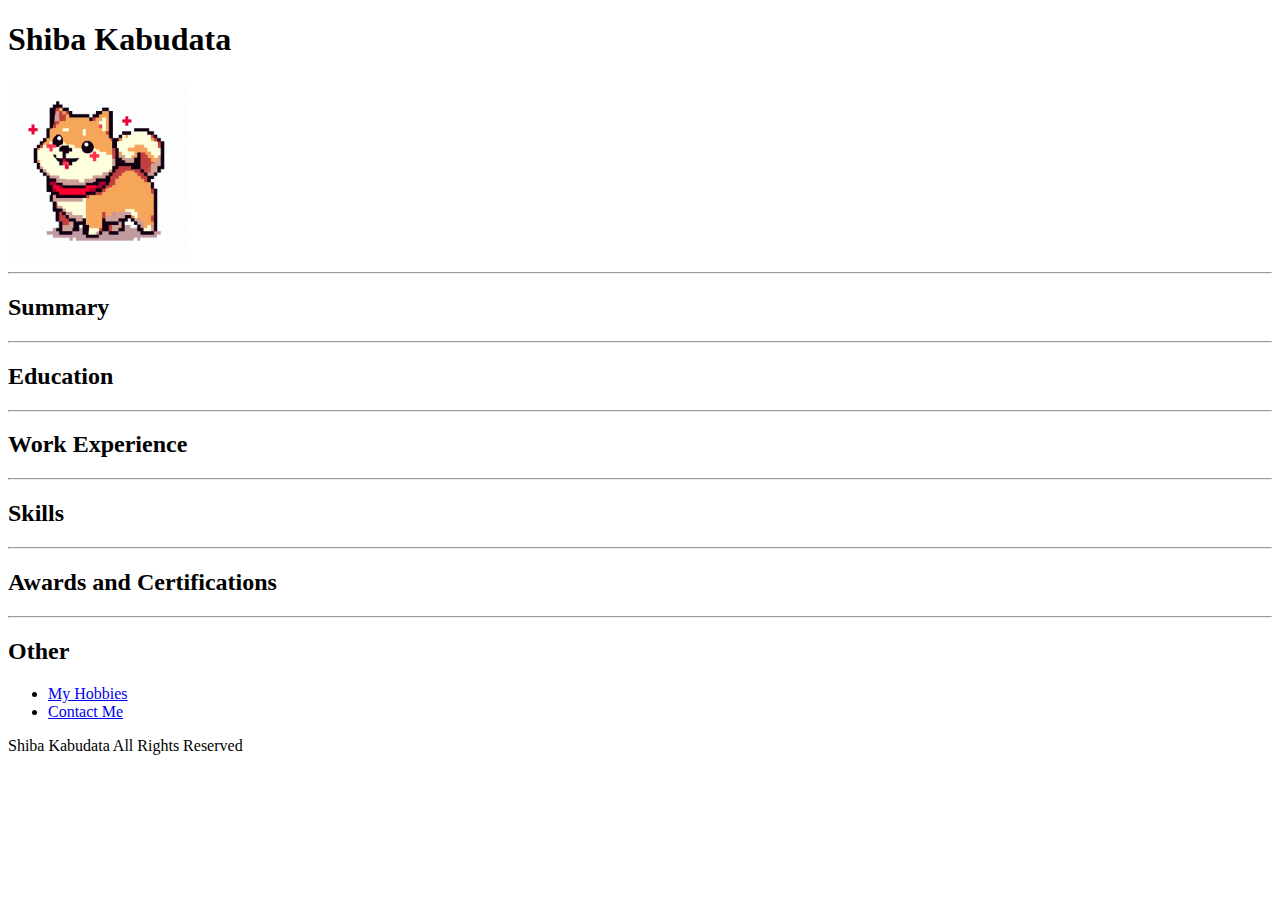
==== index.html @ b8534852 "building a resume webpage" ====
<!DOCTYPE html>
<html lang="en">
<head>
    <meta charset="UTF-8">
    <meta name="viewport" content="width=device-width, initial-scale=1.0">
    <title>My Resume</title>
</head>
<body>
    <h1>Shiba Kabudata</h1>
    <img src="./assets/images/shiba.jpeg" height="180" alt="a shiba dog" />
    <hr />
    <h2>Summary</h2>
    <hr />
    <h2>Education</h2>
    <hr />
    <h2>Work Experience</h2>
    <hr />
    <h2>Skills</h2>
    <hr />
    <h2>Awards and Certifications</h2>
    <hr />
    <h2>Other</h2>
    <ul>
        <li><a href="./public/about.html">My Hobbies</a></li>
        <li><a href="./public/contact.html"> Contact Me</a></li>
    </ul>

    <footer>
        <p>Shiba Kabudata All Rights Reserved</p>
    </footer>
    
</body>
</html>
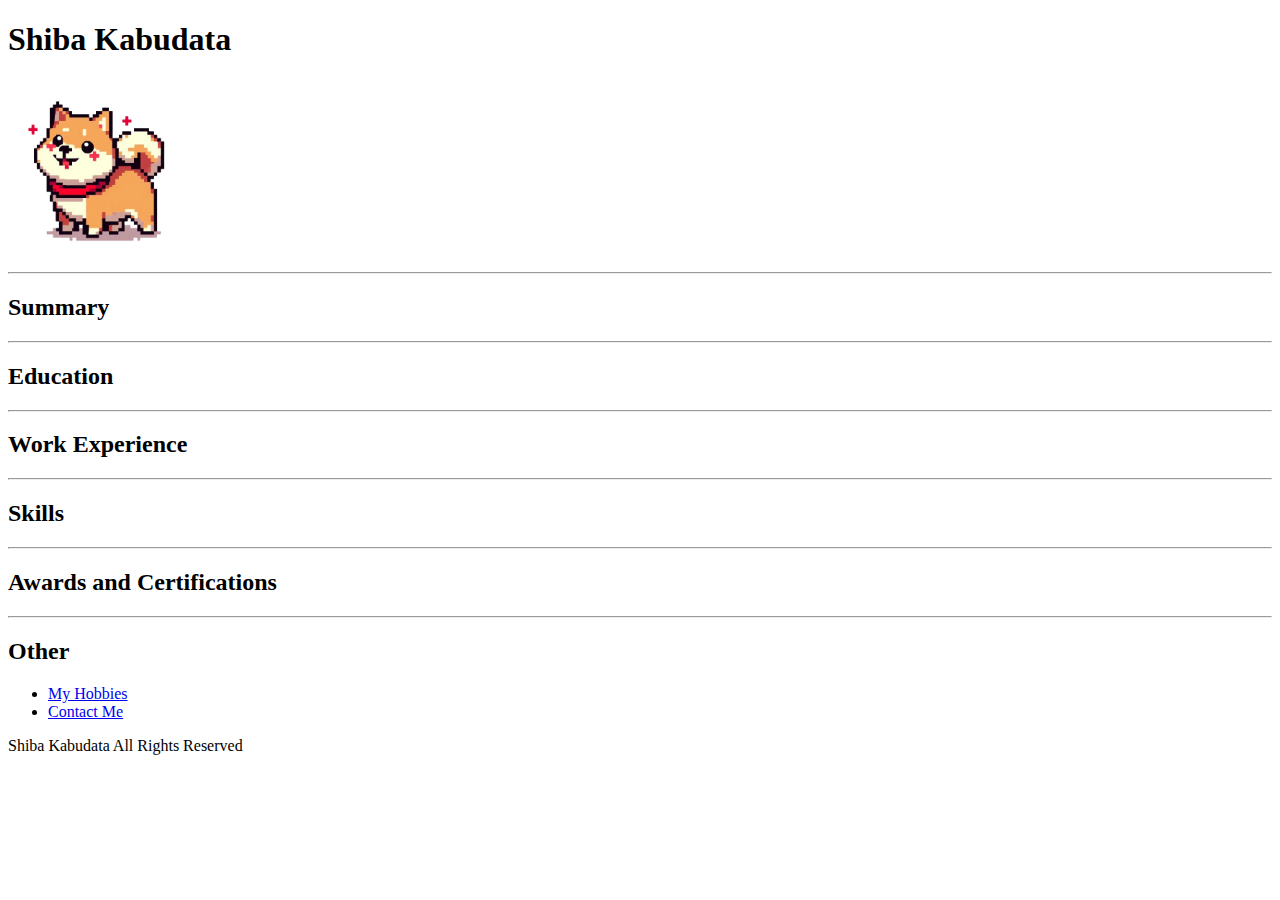
==== commit 45a0a3f6: "change title" ====
--- a/index.html
+++ b/index.html
@@ -4,10 +4,11 @@
     <meta charset="UTF-8">
     <meta name="viewport" content="width=device-width, initial-scale=1.0">
     <title>My Resume</title>
+    <link rel="icon" href="./assets/images/shiba.png" type="image/x-icon">
 </head>
 <body>
     <h1>Shiba Kabudata</h1>
-    <img src="./assets/images/shiba.jpeg" height="180" alt="a shiba dog" />
+    <img src="./assets/images/shiba.png" height="180" alt="a shiba dog" />
     <hr />
     <h2>Summary</h2>
     <hr />
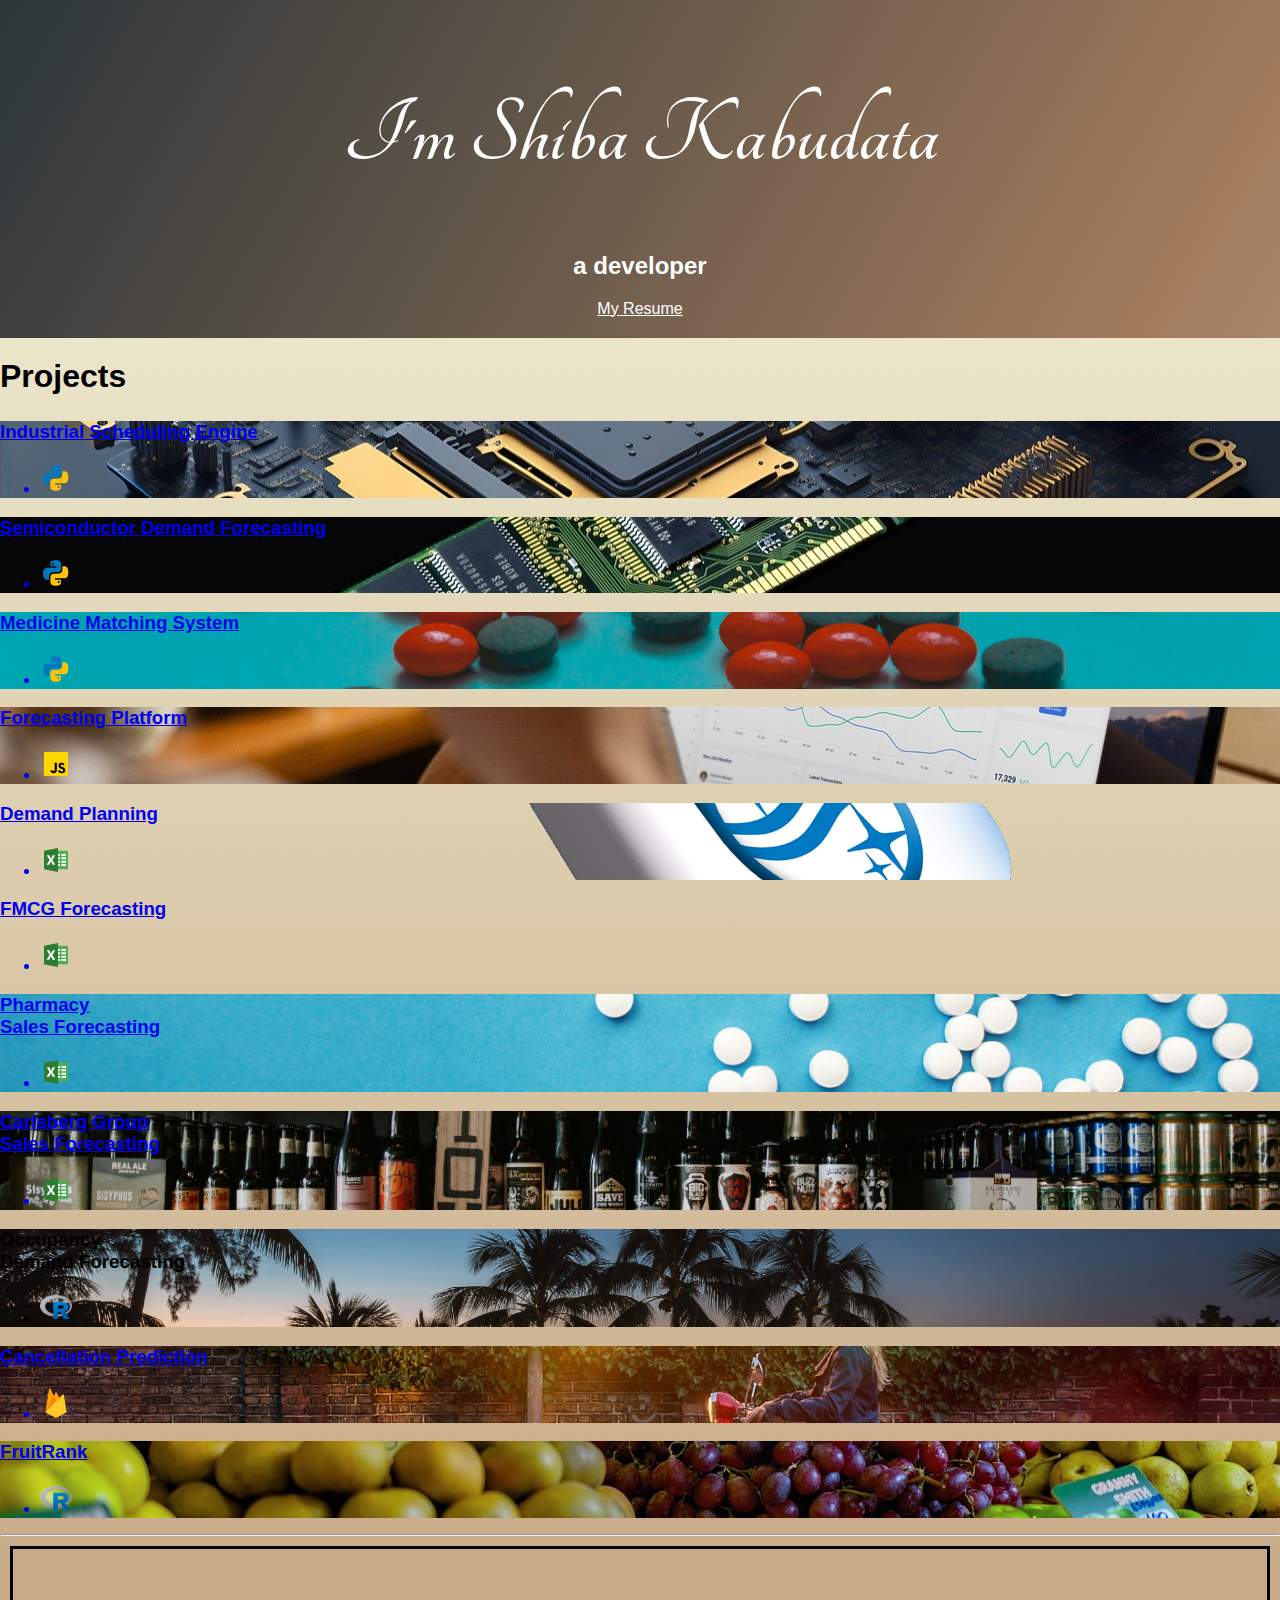
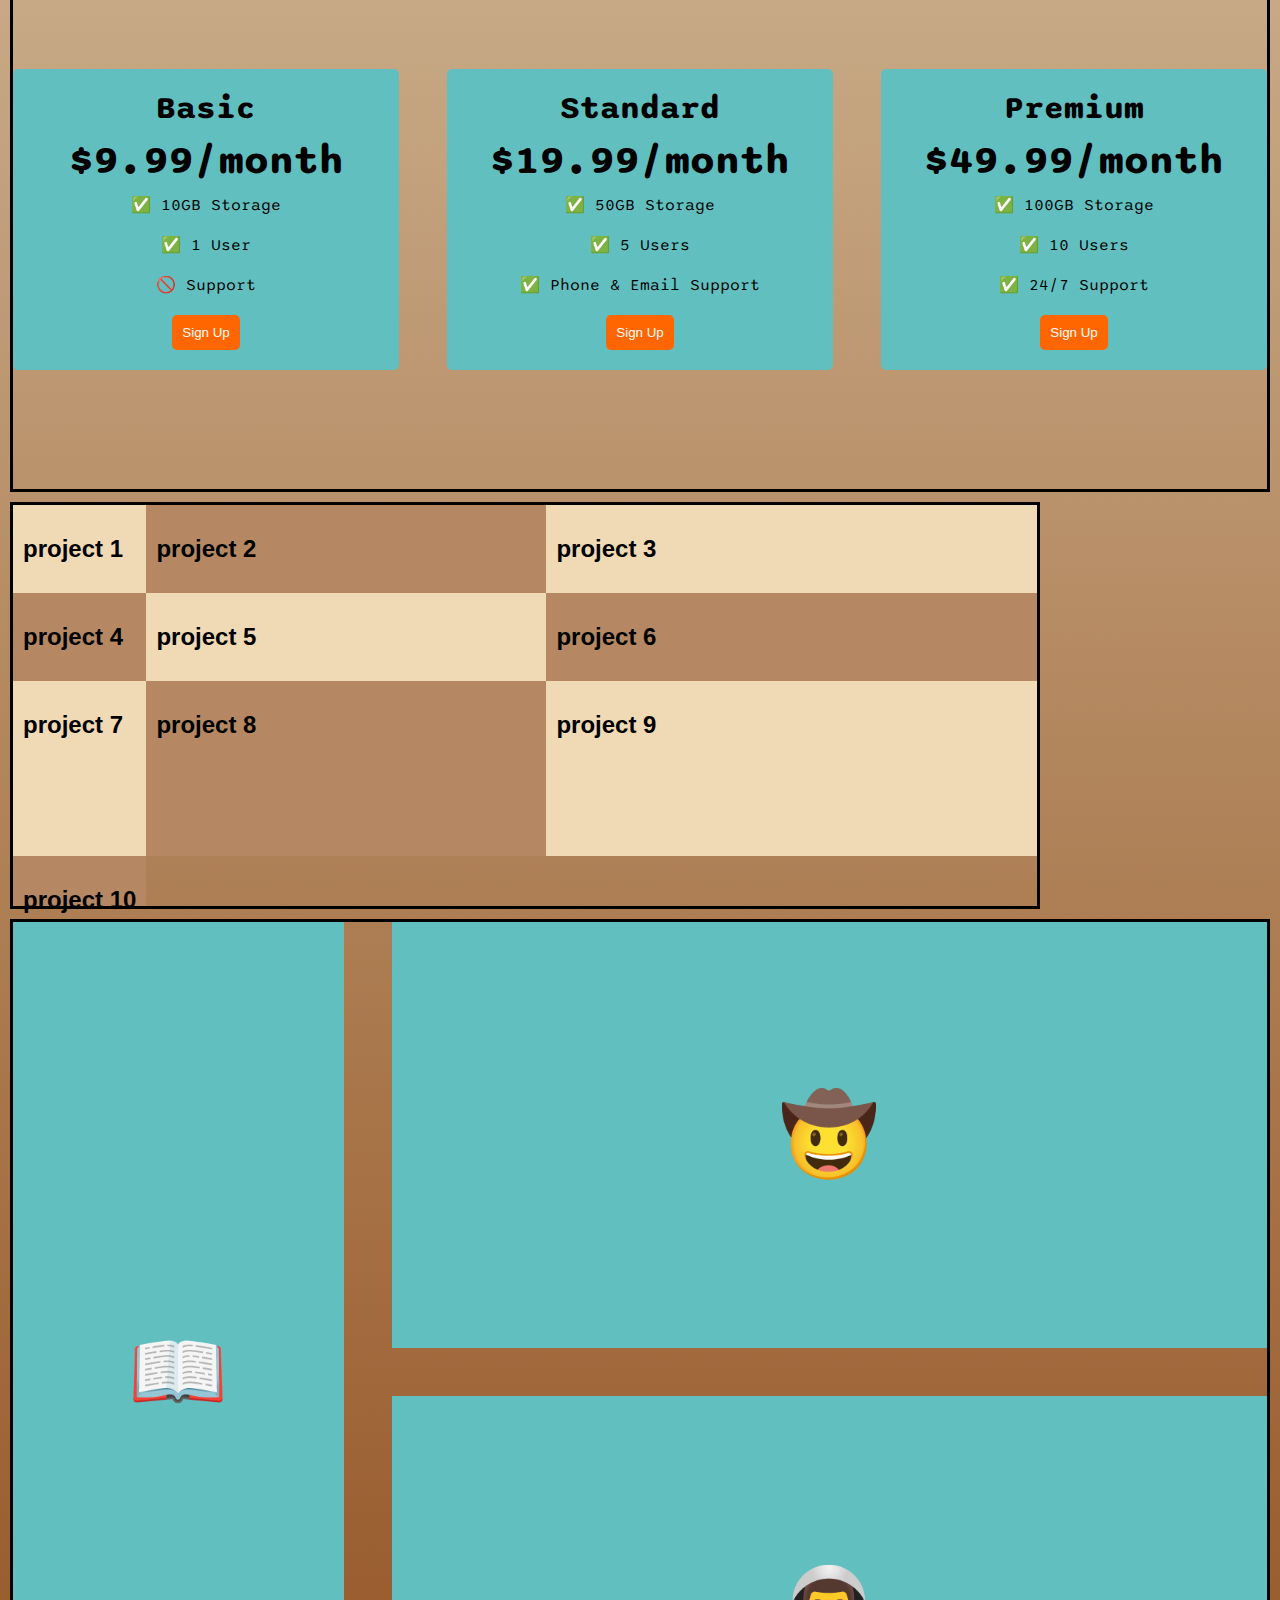
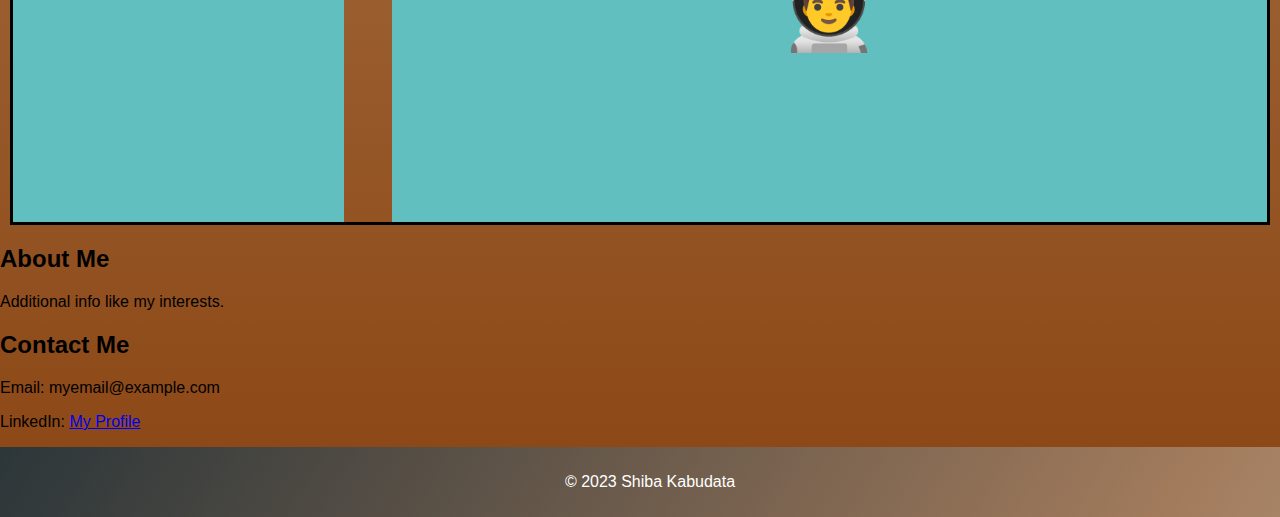
==== commit c71ed3e8: "create personal website" ====
--- a/index.html
+++ b/index.html
@@ -3,32 +3,321 @@
 <head>
     <meta charset="UTF-8">
     <meta name="viewport" content="width=device-width, initial-scale=1.0">
-    <title>My Resume</title>
-    <link rel="icon" href="./assets/images/shiba.png" type="image/x-icon">
+    <title>My Personal Website</title>
+    <link href="https://cdn.jsdelivr.net/npm/bootstrap@5.3.0-alpha2/dist/css/bootstrap.min.css" rel="stylesheet"
+        integrity="sha384-aFq/bzH65dt+w6FI2ooMVUpc+21e0SRygnTpmBvdBgSdnuTN7QbdgL+OapgHtvPp" crossorigin="anonymous">
+    <link rel="stylesheet" href="./css/styles.css">
+    <link href="https://fonts.googleapis.com/css2?family=Sono:wght@400;700&display=swap" rel="stylesheet" />
+
+    <link rel="preconnect" href="https://fonts.googleapis.com">
+    <link rel="preconnect" href="https://fonts.gstatic.com" crossorigin>
+    <link href="https://fonts.googleapis.com/css2?family=Tangerine:wght@400;700&display=swap" rel="stylesheet">
 </head>
 <body>
-    <h1>Shiba Kabudata</h1>
-    <img src="./assets/images/shiba.png" height="180" alt="a shiba dog" />
-    <hr />
-    <h2>Summary</h2>
-    <hr />
-    <h2>Education</h2>
-    <hr />
-    <h2>Work Experience</h2>
-    <hr />
-    <h2>Skills</h2>
-    <hr />
-    <h2>Awards and Certifications</h2>
-    <hr />
-    <h2>Other</h2>
-    <ul>
-        <li><a href="./public/about.html">My Hobbies</a></li>
-        <li><a href="./public/contact.html"> Contact Me</a></li>
-    </ul>
-
-    <footer>
-        <p>Shiba Kabudata All Rights Reserved</p>
+    <!-- Hero Section -->
+    <header class="gradient-background">
+        <h1 class="tangerine-bold">I'm Shiba Kabudata</h1>
+        <h2 class="job-title">a developer</h2>
+        <a href="resume.html" id="resume">My Resume</a>
+    </header>
+
+    <!-- Projects Section -->
+    <section id="projects">
+        <div class="container">
+            <h2 class="section-title">Projects</h2>
+        </div>
+        <div class="container project">
+            <div class="row row-cols-1 row-cols-lg-3 align-items-stretch g-4 py-5">
+                <div class="col">
+                    <a href="...">
+                    <div class="card card-cover h-100 overflow-hidden text-bg-dark rounded-4 shadow-lg"
+                        style="background-image: url('./assets/images/projects/pcb.jpg'); background-size: cover; background-position: center;">
+                        <div class="d-flex flex-column h-100 p-5 pb-3 text-white text-shadow-1">
+                            <h3 class="pt-5 mt-5 mb-4 display-6 lh-1 fw-bold">Industrial Scheduling Engine</h3>
+                            <ul class="d-flex list-unstyled mt-auto">
+                                <li class="me-auto">
+                                    <img src="./assets/images/icons/python-logo.svg" alt="python logo" width="32" height="32"
+                                        class="rounded-circle border border-white">
+                                </li>
+                            </ul>
+                        </div>
+                    </div>
+                    </a>
+                </div>
+            
+                <div class="col">
+                    <a href="...">
+                    <div class="card card-cover h-100 overflow-hidden text-bg-dark rounded-4 shadow-lg"
+                        style="background-image: url('./assets/images/projects/memory.jpg'); background-size: cover; background-position: center;">
+                        <div class="d-flex flex-column h-100 p-5 pb-3 text-white text-shadow-1">
+                            <h3 class="pt-5 mt-5 mb-4 display-6 lh-1 fw-bold">Semiconductor Demand Forecasting
+                            </h3>
+                            <ul class="d-flex list-unstyled mt-auto">
+                                <li class="me-auto">
+                                    <img src="./assets/images/icons/python-logo.svg" alt="python logo" width="32" height="32"
+                                        class="rounded-circle border border-white">
+                                </li>
+                            </ul>
+                        </div>
+                    </div>
+                    </a>
+                </div>
+            
+                <div class="col">
+                    <a href="...">
+                    <div class="card card-cover h-100 overflow-hidden text-bg-dark rounded-4 shadow-lg"
+                        style="background-image: url('./assets/images/projects/drug.jpg'); background-size: cover; background-position: center;">
+                        <div class="d-flex flex-column h-100 p-5 pb-3 text-shadow-1">
+                            <h3 class="pt-5 mt-5 mb-4 display-6 lh-1 fw-bold">Medicine Matching System</h3>
+                            <ul class="d-flex list-unstyled mt-auto">
+                                <li class="me-auto">
+                                    <img src="./assets/images/icons/python-logo.svg" alt="python logo" width="32" height="32"
+                                        class="rounded-circle border border-white">
+                                </li>
+                            </ul>
+                        </div>
+                    </div>
+                    </a>
+                </div>
+            </div>
+
+            <div class="row row-cols-1 row-cols-lg-3 align-items-stretch g-4 py-5">
+                <div class="col">
+                    <a href="...">
+                    <div class="card card-cover h-100 overflow-hidden text-bg-dark rounded-4 shadow-lg"
+                        style="background-image: url('./assets/images/projects/laptop.jpg'); background-size: cover; background-position: center;">
+                        <div class="d-flex flex-column h-100 p-5 pb-3 text-white text-shadow-1">
+                            <h3 class="pt-5 mt-5 mb-4 display-6 lh-1 fw-bold">Forecasting Platform</h3>
+                            <ul class="d-flex list-unstyled mt-auto">
+                                <li class="me-auto">
+                                    <img src="./assets/images/icons/javascript-logo.svg" alt="javascript logo" width="" height="32"
+                                        class="rounded-circle border border-white">
+                                </li>
+                            </ul>
+                        </div>
+                    </div>
+                    </a>
+                </div>
+            
+                <div class="col">
+                    <a href="...">
+                        <div class="card card-cover h-100 overflow-hidden text-bg-dark rounded-4 shadow-lg"
+                            style="background-image: url('./assets/images/projects/philips.png'); background-size: cover; background-position: center;">
+                            <div class="d-flex flex-column h-100 p-5 pb-3 text-white text-shadow-1">
+                                <h3 class="pt-5 mt-5 mb-4 display-6 lh-1 fw-bold">Demand Planning</h3>
+                                <ul class="d-flex list-unstyled mt-auto">
+                                    <li class="me-auto">
+                                        <img src="./assets/images/icons/excel-logo.svg" alt="excel logo" width="32" height="32"
+                                            class="rounded-circle border border-white">
+                                    </li>
+                                </ul>
+                            </div>
+                        </div>
+                    </a>
+                </div>
+            
+                <div class="col">
+                    <a href="...">
+                    <div class="card card-cover h-100 overflow-hidden text-bg-dark rounded-4 shadow-lg"
+                        style="background-image: url('./assets/images/projects/tincan.jpg'); background-size: cover; background-position: center;">
+                        <div class="d-flex flex-column h-100 p-5 pb-3 text-shadow-1">
+                            <h3 class="pt-5 mt-5 mb-4 display-6 lh-1 fw-bold">FMCG Forecasting</h3>
+                            <ul class="d-flex list-unstyled mt-auto">
+                                <li class="me-auto">
+                                    <img src="./assets/images/icons/excel-logo.svg" alt="excel logo" width="32" height="32"
+                                        class="rounded-circle border border-white">
+                                </li>
+                            </ul>
+                        </div>
+                    </div>
+                    </a>
+                </div>
+            </div>
+
+            <div class="row row-cols-1 row-cols-lg-3 align-items-stretch g-4 py-5">
+                <div class="col">
+                    <a href="...">
+                        <div class="card card-cover h-100 overflow-hidden text-bg-dark rounded-4 shadow-lg"
+                            style="background-image: url('./assets/images/projects/pills.jpg'); background-size: cover; background-position: center;">
+                            <div class="d-flex flex-column h-100 p-5 pb-3 text-white text-shadow-1">
+                                <h3 class="pt-5 mt-5 mb-4 display-6 lh-1 fw-bold">Pharmacy<br>Sales Forecasting</h3>
+                                <ul class="d-flex list-unstyled mt-auto">
+                                    <li class="me-auto">
+                                        <img src="./assets/images/icons/excel-logo.svg" alt="excel logo" width=""
+                                            height="32" class="rounded-circle border border-white">
+                                    </li>
+                                </ul>
+                            </div>
+                        </div>
+                    </a>
+                </div>
+            
+                <div class="col">
+                    <a href="...">
+                        <div class="card card-cover h-100 overflow-hidden text-bg-dark rounded-4 shadow-lg"
+                            style="background-image: url('./assets/images/projects/beers.jpeg'); background-size: cover; background-position: center;">
+                            <div class="d-flex flex-column h-100 p-5 pb-3 text-white text-shadow-1">
+                                <h3 class="pt-5 mt-5 mb-4 display-6 lh-1 fw-bold">Carlsberg Group<br>Sales Forecasting
+                                </h3>
+                                <ul class="d-flex list-unstyled mt-auto">
+                                    <li class="me-auto">
+                                        <img src="./assets/images/icons/excel-logo.svg" alt="excel logo" width="32" height="32"
+                                            class="rounded-circle border border-white">
+                                    </li>
+                                </ul>
+                            </div>
+                        </div>
+                    </a>
+                </div>
+            
+                <div class="col">
+                    <div class="card card-cover h-100 overflow-hidden text-bg-dark rounded-4 shadow-lg"
+                        style="background-image: url('./assets/images/projects/holiday.jpg'); background-size: cover; background-position: center;">
+                        <div class="d-flex flex-column h-100 p-5 pb-3 text-shadow-1">
+                            <h3 class="pt-5 mt-5 mb-4 display-6 lh-1 fw-bold">Occupancy<br>Demand Forecasting</h3>
+                            <ul class="d-flex list-unstyled mt-auto">
+                                <li class="me-auto">
+                                    <img src="./assets/images/icons/r-logo.png" alt="R language logo" width="32" height="32"
+                                        class="rounded-circle border border-white">
+                                </li>
+                            </ul>
+                        </div>
+                    </div>
+                </div>
+            </div>
+
+            <div class="row row-cols-1 row-cols-lg-3 align-items-stretch g-4 py-5">
+                <div class="col">
+                    <a href="...">
+                        <div class="card card-cover h-100 overflow-hidden text-bg-dark rounded-4 shadow-lg"
+                            style="background-image: url('./assets/images/projects/ride.jpg'); background-size: cover; background-position: center;">
+                            <div class="d-flex flex-column h-100 p-5 pb-3 text-white text-shadow-1">
+                                <h3 class="pt-5 mt-5 mb-4 display-6 lh-1 fw-bold">Cancellation Prediction</h3>
+                                <ul class="d-flex list-unstyled mt-auto">
+                                    <li class="me-auto">
+                                        <img src="./assets/images/icons/google-firebase-logo.svg" alt="google firebase logo" width="" height="32"
+                                            class="rounded-circle border border-white">
+                                    </li>
+                                </ul>
+                            </div>
+                        </div>
+                    </a>
+                </div>
+            
+                <div class="col">
+                    <a href="...">
+                        <div class="card card-cover h-100 overflow-hidden text-bg-dark rounded-4 shadow-lg"
+                            style="background-image: url('./assets/images/projects/fruit-shop.jpg'); background-size: cover; background-position: center;">
+                            <div class="d-flex flex-column h-100 p-5 pb-3 text-white text-shadow-1">
+                                <h3 class="pt-5 mt-5 mb-4 display-6 lh-1 fw-bold">FruitRank</h3>
+                                <ul class="d-flex list-unstyled mt-auto">
+                                    <li class="me-auto">
+                                        <img src="./assets/images/icons/r-logo.png" alt="R language logo" width="32" height="32"
+                                            class="rounded-circle border border-white">
+                                    </li>
+                                </ul>
+                            </div>
+                        </div>
+                    </a>
+                </div>
+            </div>
+        </div>
+    </section>
+
+    <div class="container">
+        <hr>
+    </div>
+    
+    <div class="pricing-container">
+        <div class="pricing-plan">
+            <div class="plan-title">Basic</div>
+            <div class="plan-price">$9.99/month</div>
+            <ul class="plan-features">
+                <li>✅ 10GB Storage</li>
+                <li>✅ 1 User</li>
+                <li>🚫 Support</li>
+            </ul>
+            <button class="plan-button">Sign Up</button>
+        </div>
+        <div class="pricing-plan">
+            <div class="plan-title">Standard</div>
+            <div class="plan-price">$19.99/month</div>
+            <ul class="plan-features">
+                <li>✅ 50GB Storage</li>
+                <li>✅ 5 Users</li>
+                <li>✅ Phone &amp; Email Support</li>
+            </ul>
+            <button class="plan-button">Sign Up</button>
+        </div>
+        <div class="pricing-plan">
+            <div class="plan-title">Premium</div>
+            <div class="plan-price">$49.99/month</div>
+            <ul class="plan-features">
+                <li>✅ 100GB Storage</li>
+                <li>✅ 10 Users</li>
+                <li>✅ 24/7 Support</li>
+            </ul>
+            <button class="plan-button">Sign Up</button>
+        </div>
+    </div>
+
+    <div class="project-container">
+        <div class="dev">
+            <h2>project 1</h2>
+        </div>
+        <div class="analysis">
+            <h2>project 2</h2>
+        </div>
+        <div class="dev">
+            <h2>project 3</h2>
+        </div>
+        <div class="analysis">
+            <h2>project 4</h2>
+        </div>
+        <div class="dev">
+            <h2>project 5</h2>
+        </div>
+        <div class="analysis">
+            <h2>project 6</h2>
+        </div>
+        <div class="dev">
+            <h2>project 7</h2>
+        </div>
+        <div class="analysis">
+            <h2>project 8</h2>
+        </div>
+        <div class="dev">
+            <h2>project 9</h2>
+        </div>
+        <div class="analysis">
+            <h2>project 10</h2>
+        </div>
+    </div>
+
+    <div class="role-container">
+        <div class="item cowboy">🤠</div>
+        <div class="item astronaut">👨‍🚀</div>
+        <div class="item book">📖</div>
+    </div>
+
+    <!-- Additional Info Section -->
+    <section id="about">
+        <h2>About Me</h2>
+        <p>Additional info like my interests.</p>
+    </section>
+
+    <!-- Contact Section -->
+    <section id="contact">
+        <h2>Contact Me</h2>
+        <p>Email: myemail@example.com</p>
+        <p>LinkedIn: <a href="https://www.linkedin.com/in/myprofile">My Profile</a></p>
+    </section>
+
+    <footer class="gradient-background">
+        <p>&copy; 2023 Shiba Kabudata</p>
     </footer>
-    
+    <script src="https://cdn.jsdelivr.net/npm/bootstrap@5.3.3/dist/js/bootstrap.bundle.min.js"
+        integrity="sha384-YvpcrYf0tY3lHB60NNkmXc5s9fDVZLESaAA55NDzOxhy9GkcIdslK1eN7N6jIeHz"
+        crossorigin="anonymous"></script>
 </body>
-</html>+</html>
--- a/css/styles.css
+++ b/css/styles.css
@@ -0,0 +1,200 @@
+.gradient-background {
+    background: linear-gradient(300deg, #DCD7C9, #A27B5C, #2C3639);
+    background-size: 180% 180%;
+    animation: gradient-animation 18s ease infinite;
+}
+
+@keyframes gradient-animation {
+    0% {
+        background-position: 0% 50%;
+    }
+
+    50% {
+        background-position: 100% 50%;
+    }
+
+    100% {
+        background-position: 0% 50%;
+    }
+}
+
+body {
+    font-family: Arial, sans-serif;
+    margin: 0;
+    padding: 0;
+    background: linear-gradient(to bottom, #F5F5DC, #8B4513); /* Sandy to brown gradient */
+}
+
+#resume {
+    color: white;
+}
+
+header {
+    background: #35424a;
+    color: #ffffff;
+    padding: 20px;
+    text-align: center;
+}
+
+.tangerine-bold {
+    font-family: "Tangerine", cursive;
+    font-weight: 700;
+    font-style: normal;
+    font-size: 6rem;
+}
+
+.job-title {
+    text-align: center;
+}
+
+.section-title {
+    margin-top: 20px;
+    text-align: left;
+    font-size: 2rem;
+    font-weight: bold;
+}
+
+hr {
+    color: white;
+}
+
+.project {
+    border-radius: 20px;
+}
+
+.col {
+    margin: 0px;
+}
+
+
+.pricing-container {
+    font-family: "Sono", sans-serif;
+    border: solid;
+    margin: 10px;
+    height: 60vh;
+
+    display: flex;
+    gap: 3rem;
+    
+    flex-wrap: wrap;
+    align-items: center;
+    justify-content: center;
+}
+
+.pricing-plan {
+    flex-shrink: 0;
+    flex-grow: 1;
+    flex-basis: 0;
+    text-align: center;
+    background-color: #61C0BF;
+    border-radius: 5px;
+    padding: 20px;
+    max-width: 400px;
+}
+
+.plan-title {
+    font-size: 2rem;
+    font-weight: bold;
+    text-align: center;
+    margin-bottom: 10px;
+}
+
+.plan-price {
+    font-size: 2.5rem;
+    font-weight: bold;
+    text-align: center;
+    margin-bottom: 10px;
+}
+
+.plan-features {
+    list-style: none; /* remove bullet points from li */
+    padding: 0;
+    margin: 0;
+}
+
+.plan-features li {
+    margin-bottom: 20px;
+}
+
+.plan-button {
+    color: white;
+    border: none;
+    border-radius: 5px;
+    background-color: #ff6600;
+    padding: 10px;
+}
+
+@media (max-width: 1250px) {
+    .pricing-container {
+        flex-direction: column;
+        height: 100%;
+    }
+}
+
+.project-container {
+    display: grid;
+    border: solid;
+    margin: 10px;
+    width: 80%;
+    grid-template-columns: auto 400px minmax(200px, 500px);
+    grid-template-rows: 1fr 1fr 2fr;
+    grid-auto-rows: 50px;
+}
+
+.dev {
+    padding: 10px;
+    background-color: #f0d9b5;
+}
+
+.analysis {
+    padding: 10px;
+    background-color: #b58863;
+}
+
+.role-container {
+    border: solid;
+    height: 100vh;
+    margin: 10px;
+    display: grid;
+    gap: 3rem;
+    grid-template-rows: 1fr 1fr;
+    grid-template-columns: 1fr 1fr 1.5fr;
+}
+
+.role-container > .item {
+    background-color: #61C0BF;
+    font-size: 5rem;
+    color: white;
+    font-family: Arial, Helvetica, sans-serif;
+
+    display: flex;
+    justify-content: center;
+    align-items: center;
+}
+
+.astronaut {
+    grid-column: span 2;
+}
+
+.cowboy {
+    grid-column-start: 2;
+    grid-column-end: -1;
+}
+
+.book {
+    grid-column-start: 1;
+    grid-column-end: 2;
+    grid-row-start: 1;
+    grid-row-end:3;
+
+}
+
+footer {
+    text-align: center;
+    padding: 10px;
+    background: #35424a;
+    color: #ffffff;
+    position: relative;
+    bottom: 0;
+    width: 100%;
+}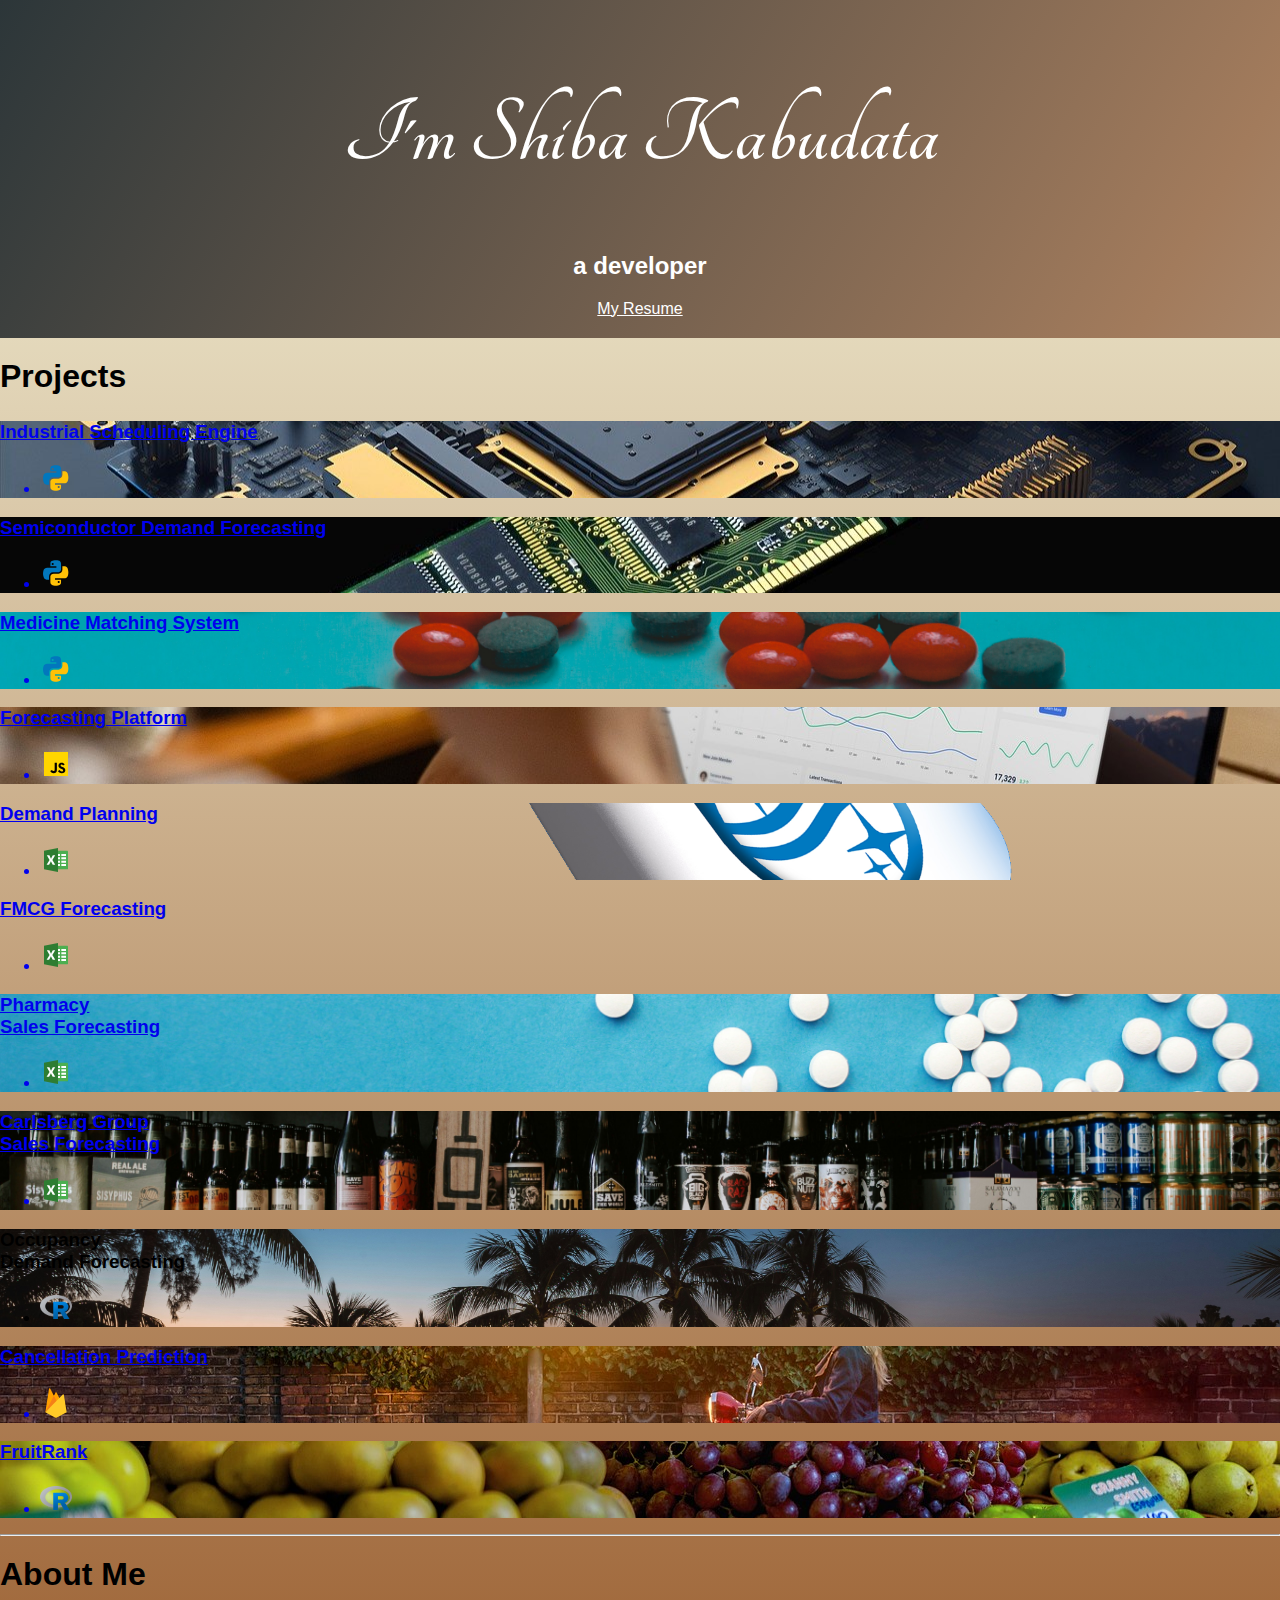
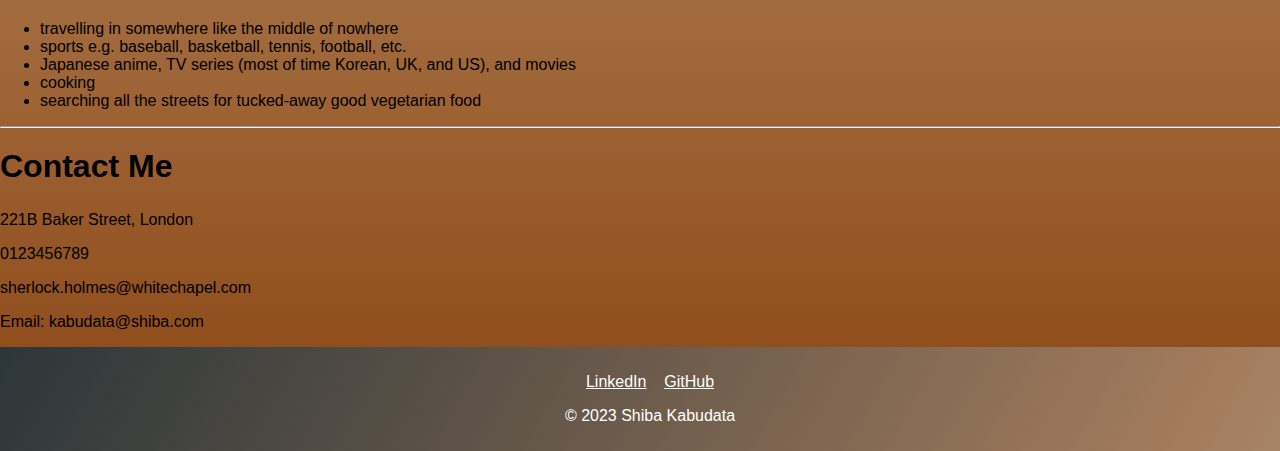
==== commit f8f51249: "update my resume and personal website" ====
--- a/index.html
+++ b/index.html
@@ -18,7 +18,7 @@
     <header class="gradient-background">
         <h1 class="tangerine-bold">I'm Shiba Kabudata</h1>
         <h2 class="job-title">a developer</h2>
-        <a href="resume.html" id="resume">My Resume</a>
+        <a href="./public/resume.html" id="resume">My Resume</a>
     </header>
 
     <!-- Projects Section -->
@@ -79,9 +79,9 @@
                     </div>
                     </a>
                 </div>
-            </div>
-
-            <div class="row row-cols-1 row-cols-lg-3 align-items-stretch g-4 py-5">
+            
+
+            
                 <div class="col">
                     <a href="...">
                     <div class="card card-cover h-100 overflow-hidden text-bg-dark rounded-4 shadow-lg"
@@ -132,9 +132,9 @@
                     </div>
                     </a>
                 </div>
-            </div>
-
-            <div class="row row-cols-1 row-cols-lg-3 align-items-stretch g-4 py-5">
+
+
+            
                 <div class="col">
                     <a href="...">
                         <div class="card card-cover h-100 overflow-hidden text-bg-dark rounded-4 shadow-lg"
@@ -184,136 +184,84 @@
                         </div>
                     </div>
                 </div>
+
+
+
+                <div class="col">
+                    <a href="...">
+                        <div class="card card-cover h-100 overflow-hidden text-bg-dark rounded-4 shadow-lg"
+                            style="background-image: url('./assets/images/projects/ride.jpg'); background-size: cover; background-position: center;">
+                            <div class="d-flex flex-column h-100 p-5 pb-3 text-white text-shadow-1">
+                                <h3 class="pt-5 mt-5 mb-4 display-6 lh-1 fw-bold">Cancellation Prediction</h3>
+                                <ul class="d-flex list-unstyled mt-auto">
+                                    <li class="me-auto">
+                                        <img src="./assets/images/icons/google-firebase-logo.svg" alt="google firebase logo" width="" height="32"
+                                            class="rounded-circle border border-white">
+                                    </li>
+                                </ul>
+                            </div>
+                        </div>
+                    </a>
+                </div>
+            
+                <div class="col">
+                    <a href="...">
+                        <div class="card card-cover h-100 overflow-hidden text-bg-dark rounded-4 shadow-lg"
+                            style="background-image: url('./assets/images/projects/fruit-shop.jpg'); background-size: cover; background-position: center;">
+                            <div class="d-flex flex-column h-100 p-5 pb-3 text-white text-shadow-1">
+                                <h3 class="pt-5 mt-5 mb-4 display-6 lh-1 fw-bold">FruitRank</h3>
+                                <ul class="d-flex list-unstyled mt-auto">
+                                    <li class="me-auto">
+                                        <img src="./assets/images/icons/r-logo.png" alt="R language logo" width="32" height="32"
+                                            class="rounded-circle border border-white">
+                                    </li>
+                                </ul>
+                            </div>
+                        </div>
+                    </a>
+                </div>
             </div>
 
-            <div class="row row-cols-1 row-cols-lg-3 align-items-stretch g-4 py-5">
-                <div class="col">
-                    <a href="...">
-                        <div class="card card-cover h-100 overflow-hidden text-bg-dark rounded-4 shadow-lg"
-                            style="background-image: url('./assets/images/projects/ride.jpg'); background-size: cover; background-position: center;">
-                            <div class="d-flex flex-column h-100 p-5 pb-3 text-white text-shadow-1">
-                                <h3 class="pt-5 mt-5 mb-4 display-6 lh-1 fw-bold">Cancellation Prediction</h3>
-                                <ul class="d-flex list-unstyled mt-auto">
-                                    <li class="me-auto">
-                                        <img src="./assets/images/icons/google-firebase-logo.svg" alt="google firebase logo" width="" height="32"
-                                            class="rounded-circle border border-white">
-                                    </li>
-                                </ul>
-                            </div>
-                        </div>
-                    </a>
-                </div>
-            
-                <div class="col">
-                    <a href="...">
-                        <div class="card card-cover h-100 overflow-hidden text-bg-dark rounded-4 shadow-lg"
-                            style="background-image: url('./assets/images/projects/fruit-shop.jpg'); background-size: cover; background-position: center;">
-                            <div class="d-flex flex-column h-100 p-5 pb-3 text-white text-shadow-1">
-                                <h3 class="pt-5 mt-5 mb-4 display-6 lh-1 fw-bold">FruitRank</h3>
-                                <ul class="d-flex list-unstyled mt-auto">
-                                    <li class="me-auto">
-                                        <img src="./assets/images/icons/r-logo.png" alt="R language logo" width="32" height="32"
-                                            class="rounded-circle border border-white">
-                                    </li>
-                                </ul>
-                            </div>
-                        </div>
-                    </a>
-                </div>
-            </div>
+        <hr />
         </div>
     </section>
-
-    <div class="container">
-        <hr>
-    </div>
-    
-    <div class="pricing-container">
-        <div class="pricing-plan">
-            <div class="plan-title">Basic</div>
-            <div class="plan-price">$9.99/month</div>
-            <ul class="plan-features">
-                <li>✅ 10GB Storage</li>
-                <li>✅ 1 User</li>
-                <li>🚫 Support</li>
-            </ul>
-            <button class="plan-button">Sign Up</button>
-        </div>
-        <div class="pricing-plan">
-            <div class="plan-title">Standard</div>
-            <div class="plan-price">$19.99/month</div>
-            <ul class="plan-features">
-                <li>✅ 50GB Storage</li>
-                <li>✅ 5 Users</li>
-                <li>✅ Phone &amp; Email Support</li>
-            </ul>
-            <button class="plan-button">Sign Up</button>
-        </div>
-        <div class="pricing-plan">
-            <div class="plan-title">Premium</div>
-            <div class="plan-price">$49.99/month</div>
-            <ul class="plan-features">
-                <li>✅ 100GB Storage</li>
-                <li>✅ 10 Users</li>
-                <li>✅ 24/7 Support</li>
-            </ul>
-            <button class="plan-button">Sign Up</button>
-        </div>
-    </div>
-
-    <div class="project-container">
-        <div class="dev">
-            <h2>project 1</h2>
-        </div>
-        <div class="analysis">
-            <h2>project 2</h2>
-        </div>
-        <div class="dev">
-            <h2>project 3</h2>
-        </div>
-        <div class="analysis">
-            <h2>project 4</h2>
-        </div>
-        <div class="dev">
-            <h2>project 5</h2>
-        </div>
-        <div class="analysis">
-            <h2>project 6</h2>
-        </div>
-        <div class="dev">
-            <h2>project 7</h2>
-        </div>
-        <div class="analysis">
-            <h2>project 8</h2>
-        </div>
-        <div class="dev">
-            <h2>project 9</h2>
-        </div>
-        <div class="analysis">
-            <h2>project 10</h2>
-        </div>
-    </div>
-
-    <div class="role-container">
-        <div class="item cowboy">🤠</div>
-        <div class="item astronaut">👨‍🚀</div>
-        <div class="item book">📖</div>
-    </div>
 
     <!-- Additional Info Section -->
     <section id="about">
-        <h2>About Me</h2>
-        <p>Additional info like my interests.</p>
+        <div class="container">
+            <h2 class="section-title">About Me</h2>
+        </div>
+        <div class="container">
+        <ul>
+            <li>travelling in somewhere like the middle of nowhere</li>
+            <li>sports e.g. baseball, basketball, tennis, football, etc.</li>
+            <li>Japanese anime, TV series (most of time Korean, UK, and US), and movies</li>
+            <li>cooking</li>
+            <li>searching all the streets for tucked-away good vegetarian food</li>
+        </ul>
+        <hr />
+        </div>
     </section>
 
     <!-- Contact Section -->
     <section id="contact">
-        <h2>Contact Me</h2>
-        <p>Email: myemail@example.com</p>
-        <p>LinkedIn: <a href="https://www.linkedin.com/in/myprofile">My Profile</a></p>
+        <div class="container">
+            <h2 class="section-title">Contact Me</h2>
+        </div>
+        <div class="container">
+            <p>221B Baker Street, London</p>
+            <p>0123456789</p>
+            <p>sherlock.holmes@whitechapel.com</p>
+            <p>Email: kabudata@shiba.com</p>
+        </div>
     </section>
 
     <footer class="gradient-background">
+        <p>
+            <a href="https://www.linkedin.com/in/will-kuan-0b073385/" id="linkedin">LinkedIn</a>
+            &nbsp;&nbsp;
+            <a href="https://github.com/aiien61" id="github">GitHub</a>
+        </p>
         <p>&copy; 2023 Shiba Kabudata</p>
     </footer>
     <script src="https://cdn.jsdelivr.net/npm/bootstrap@5.3.3/dist/js/bootstrap.bundle.min.js"
--- a/css/styles.css
+++ b/css/styles.css
@@ -63,130 +63,15 @@
 }
 
 .col {
-    margin: 0px;
+    margin-bottom: 5px;
 }
 
-
-.pricing-container {
-    font-family: "Sono", sans-serif;
-    border: solid;
-    margin: 10px;
-    height: 60vh;
-
-    display: flex;
-    gap: 3rem;
-    
-    flex-wrap: wrap;
-    align-items: center;
-    justify-content: center;
+#linkedin {
+    color: white;
 }
 
-.pricing-plan {
-    flex-shrink: 0;
-    flex-grow: 1;
-    flex-basis: 0;
-    text-align: center;
-    background-color: #61C0BF;
-    border-radius: 5px;
-    padding: 20px;
-    max-width: 400px;
-}
-
-.plan-title {
-    font-size: 2rem;
-    font-weight: bold;
-    text-align: center;
-    margin-bottom: 10px;
-}
-
-.plan-price {
-    font-size: 2.5rem;
-    font-weight: bold;
-    text-align: center;
-    margin-bottom: 10px;
-}
-
-.plan-features {
-    list-style: none; /* remove bullet points from li */
-    padding: 0;
-    margin: 0;
-}
-
-.plan-features li {
-    margin-bottom: 20px;
-}
-
-.plan-button {
+#github {
     color: white;
-    border: none;
-    border-radius: 5px;
-    background-color: #ff6600;
-    padding: 10px;
-}
-
-@media (max-width: 1250px) {
-    .pricing-container {
-        flex-direction: column;
-        height: 100%;
-    }
-}
-
-.project-container {
-    display: grid;
-    border: solid;
-    margin: 10px;
-    width: 80%;
-    grid-template-columns: auto 400px minmax(200px, 500px);
-    grid-template-rows: 1fr 1fr 2fr;
-    grid-auto-rows: 50px;
-}
-
-.dev {
-    padding: 10px;
-    background-color: #f0d9b5;
-}
-
-.analysis {
-    padding: 10px;
-    background-color: #b58863;
-}
-
-.role-container {
-    border: solid;
-    height: 100vh;
-    margin: 10px;
-    display: grid;
-    gap: 3rem;
-    grid-template-rows: 1fr 1fr;
-    grid-template-columns: 1fr 1fr 1.5fr;
-}
-
-.role-container > .item {
-    background-color: #61C0BF;
-    font-size: 5rem;
-    color: white;
-    font-family: Arial, Helvetica, sans-serif;
-
-    display: flex;
-    justify-content: center;
-    align-items: center;
-}
-
-.astronaut {
-    grid-column: span 2;
-}
-
-.cowboy {
-    grid-column-start: 2;
-    grid-column-end: -1;
-}
-
-.book {
-    grid-column-start: 1;
-    grid-column-end: 2;
-    grid-row-start: 1;
-    grid-row-end:3;
-
 }
 
 footer {
